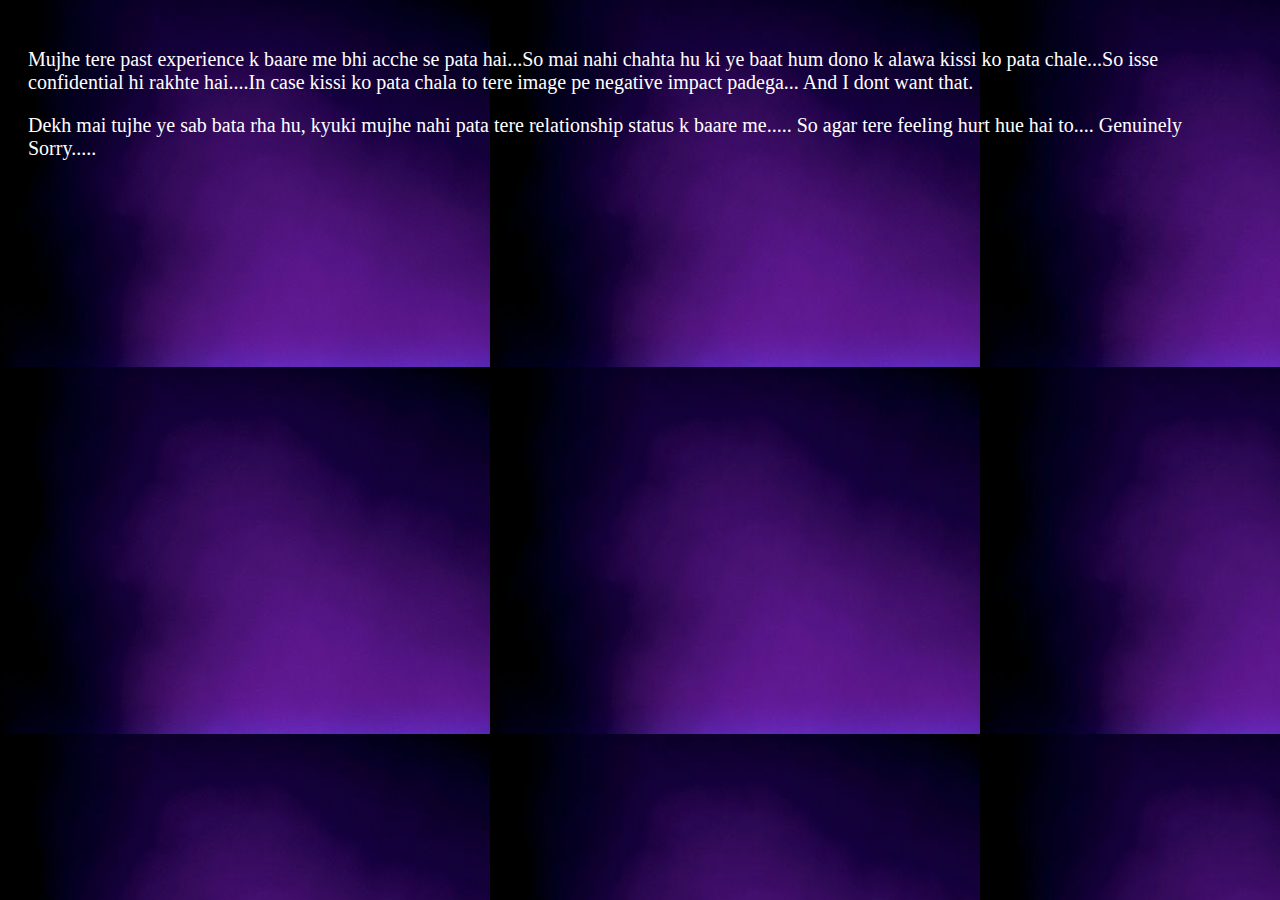
==== page2.html @ 0ef4fbf8 "Add files via upload" ====
<!DOCTYPE html>
<html lang="en">
<head>
    <meta charset="UTF-8">
    <meta name="viewport" content="width=device-width, initial-scale=1.0">
    <title>Confession</title>
    <link  rel="stylesheet" href="./styles.css">
   
</head>
<body>

</p>
Mujhe tere past experience k baare me bhi acche se pata hai...So mai nahi chahta hu ki ye baat hum dono k alawa kissi ko pata chale...So isse confidential hi rakhte hai....In case kissi ko pata chala to tere image pe negative impact padega... And I dont want that. 
</p>
<p>Dekh mai tujhe ye sab bata rha hu, kyuki mujhe nahi pata tere relationship status k baare me..... So agar tere feeling hurt hue hai to.... Genuinely Sorry.....</p>
    
</body>
</html>
---- styles.css ----
body{
    background-image: url("./bg.jpg");
    color: White;
    font-size: 20px;
    padding: 20px;
    
}

@media screen and (max-width: 767px) {
    body {
        background-size: cover; 
        background-attachment: fixed; 
    }
}



.smiley{
    height: 200px;
    width: 200px;
}

.image-container{
    display: flex;
    justify-content: center;
    align-items: center;
    flex-direction: column;
    margin-top: 150px;
}

.image-container img {
    margin-top: 20px;
}
.image-container button {
    margin-top: 40px;
    font-size: 35px;
    width: 120px;
    background:rgb(241, 67, 67);
    border: none;
    border-radius: 5px;
    padding: 2px 10px;
}

.image-container  button a {
    text-decoration: none;
    color: white;
}

.btn{
    margin-top: -100px;
}
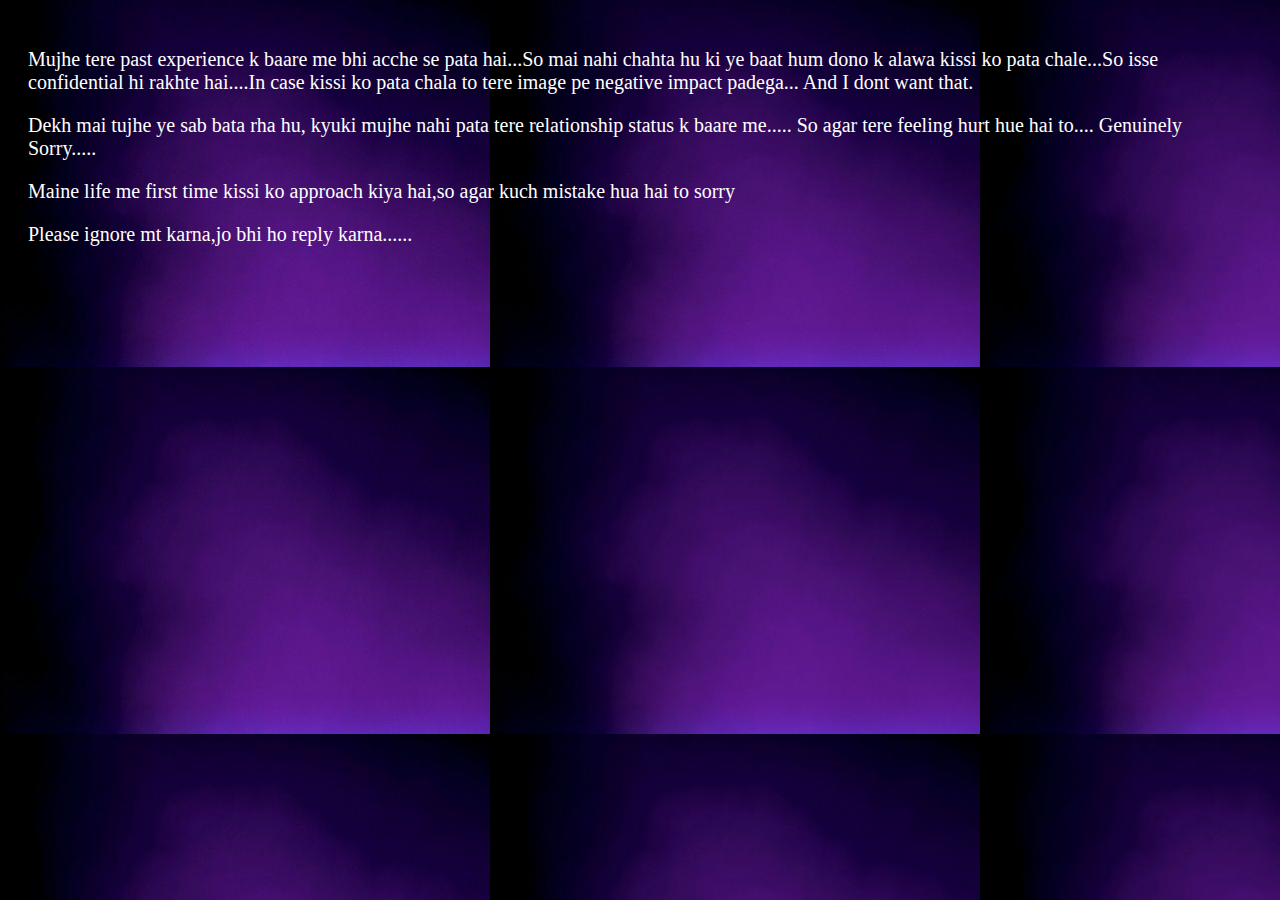
==== commit 032e3cf1: "Update page2.html" ====
--- a/page2.html
+++ b/page2.html
@@ -13,6 +13,8 @@
 Mujhe tere past experience k baare me bhi acche se pata hai...So mai nahi chahta hu ki ye baat hum dono k alawa kissi ko pata chale...So isse confidential hi rakhte hai....In case kissi ko pata chala to tere image pe negative impact padega... And I dont want that. 
 </p>
 <p>Dekh mai tujhe ye sab bata rha hu, kyuki mujhe nahi pata tere relationship status k baare me..... So agar tere feeling hurt hue hai to.... Genuinely Sorry.....</p>
+<p>Maine life me first time kissi ko approach kiya hai,so agar kuch mistake hua hai to sorry</p>
+<p>Please ignore mt karna,jo bhi ho reply karna......</p>
     
 </body>
-</html>+</html>
--- a/styles.css
+++ b/styles.css
@@ -47,6 +47,6 @@
 }
 
 .btn{
-    margin-top: -100px;
+    margin-top: -120px;
 }
 
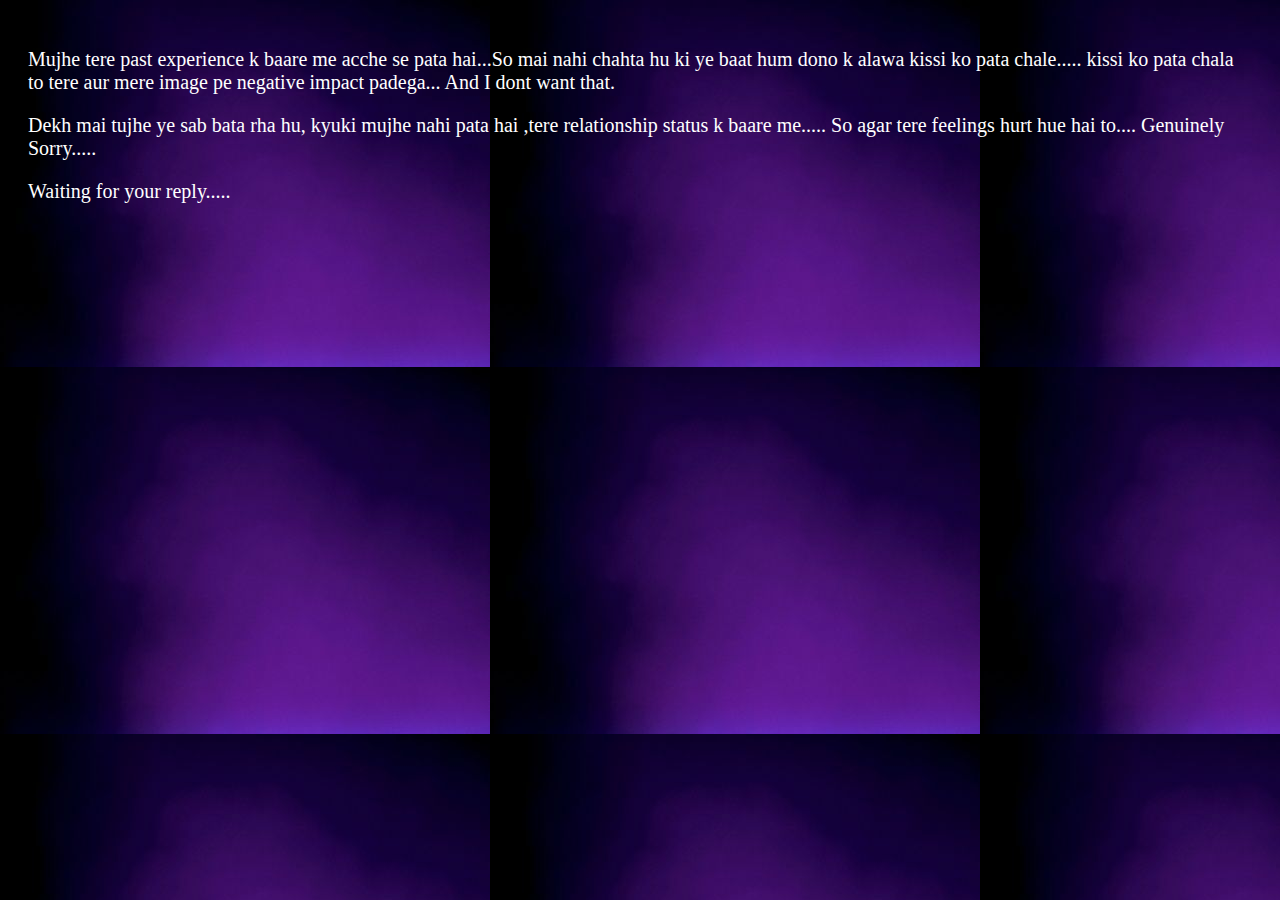
==== commit ce7d42af: "Update page2.html" ====
--- a/page2.html
+++ b/page2.html
@@ -10,11 +10,10 @@
 <body>
 
 </p>
-Mujhe tere past experience k baare me bhi acche se pata hai...So mai nahi chahta hu ki ye baat hum dono k alawa kissi ko pata chale...So isse confidential hi rakhte hai....In case kissi ko pata chala to tere image pe negative impact padega... And I dont want that. 
+Mujhe tere past experience k baare me acche se pata hai...So mai nahi chahta hu ki ye baat hum dono k alawa kissi ko pata chale..... kissi ko pata chala to tere aur mere image pe negative impact padega... And I dont want that. 
 </p>
-<p>Dekh mai tujhe ye sab bata rha hu, kyuki mujhe nahi pata tere relationship status k baare me..... So agar tere feeling hurt hue hai to.... Genuinely Sorry.....</p>
-<p>Maine life me first time kissi ko approach kiya hai,so agar kuch mistake hua hai to sorry</p>
-<p>Please ignore mt karna,jo bhi ho reply karna......</p>
+<p>Dekh mai tujhe ye sab bata rha hu, kyuki mujhe nahi pata hai ,tere relationship status k baare me..... So agar tere feelings hurt hue hai to.... Genuinely Sorry.....</p>
+<p>Waiting for your reply.....</p>
     
 </body>
 </html>
